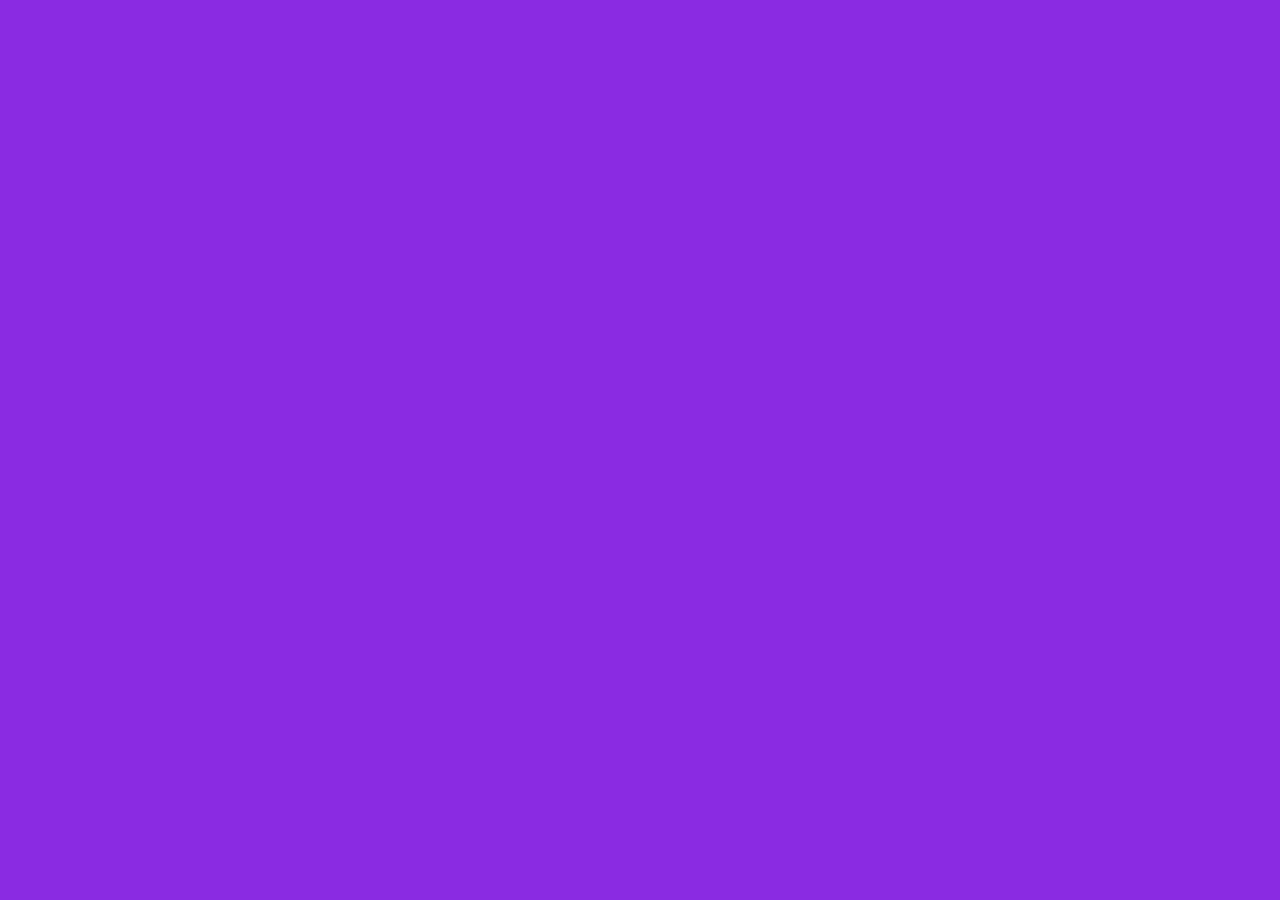
==== index.html @ 91e0a44c "add files base" ====
<!DOCTYPE html>
<html lang="FR">
  <head>
    <meta charset="UTF-8" />
    <meta name="viewport" content="width=device-width, initial-scale=1.0" />
    <link rel="stylesheet" href="./Pages/index.css" />
    <meta name="description" content="Description du site internet" />
    <title>Nouveu Projet</title>
  </head>
  <body>
    <header></header>
    <main></main>
    <footer></footer>
  </body>
</html>
---- Pages/index.css ----
* {
  box-sizing: border-box;
  margin: 0px;
  padding: 0px;
  /*border: 1px solid black;*/
}
body {
  background-color: blueviolet;
  font-family: Verdana, Geneva, Tahoma, sans-serif;
  line-height: 1.5;
  margin: 0px;
  padding: 0px;
}
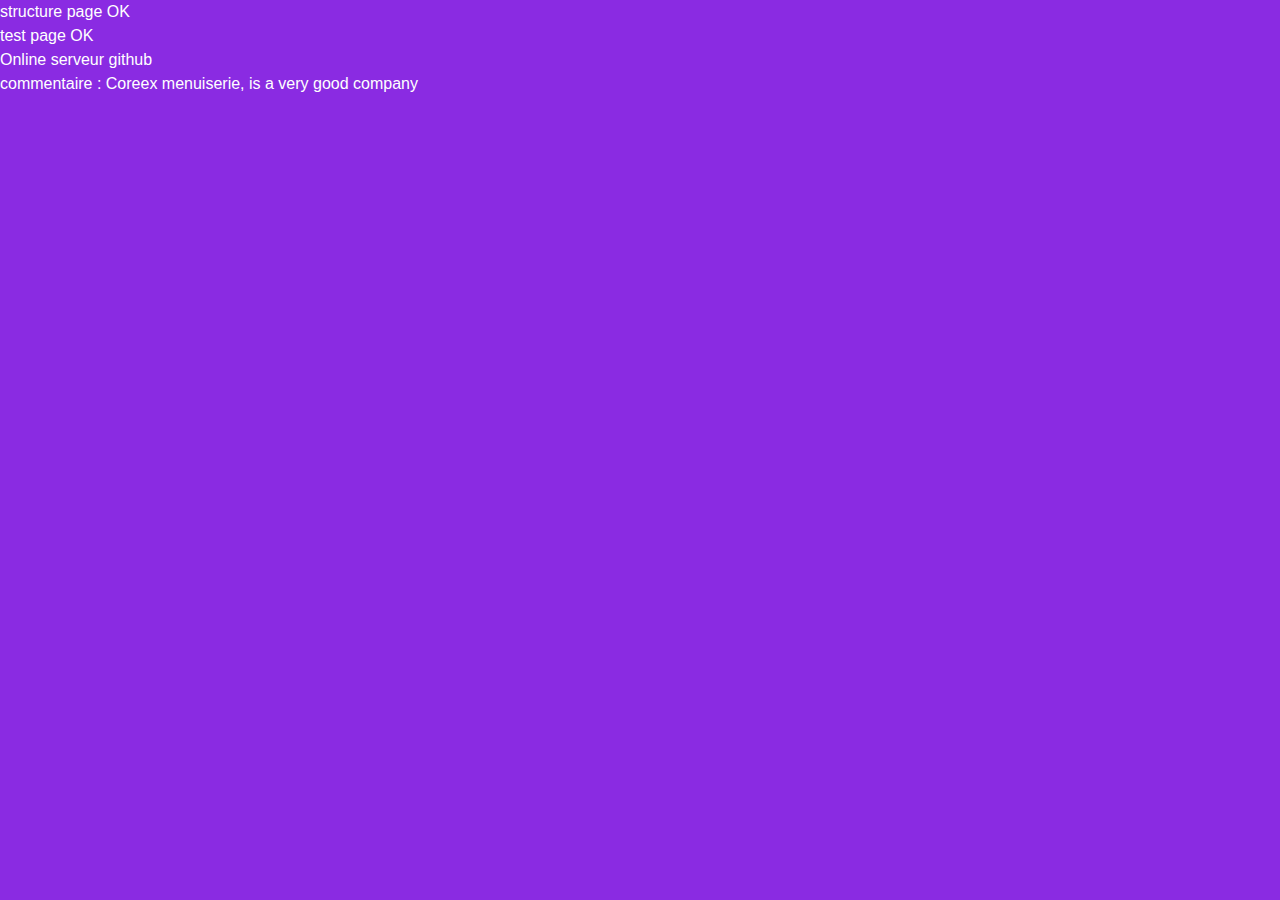
==== commit 7776e728: "structure page ok" ====
--- a/index.html
+++ b/index.html
@@ -5,11 +5,16 @@
     <meta name="viewport" content="width=device-width, initial-scale=1.0" />
     <link rel="stylesheet" href="./Pages/index.css" />
     <meta name="description" content="Description du site internet" />
-    <title>Nouveu Projet</title>
+    <title>Coreex menuiserie | Samy Echardour</title>
   </head>
   <body>
     <header></header>
-    <main></main>
+    <main>
+      <p>structure page OK</p>
+      <p>test page OK</p>
+      <p>Online serveur github</p>
+      <p>commentaire : Coreex menuiserie, is a very good company</p>
+    </main>
     <footer></footer>
   </body>
 </html>
--- a/Pages/index.css
+++ b/Pages/index.css
@@ -10,4 +10,8 @@
   line-height: 1.5;
   margin: 0px;
   padding: 0px;
+
+  p {
+    color: white;
+  }
 }
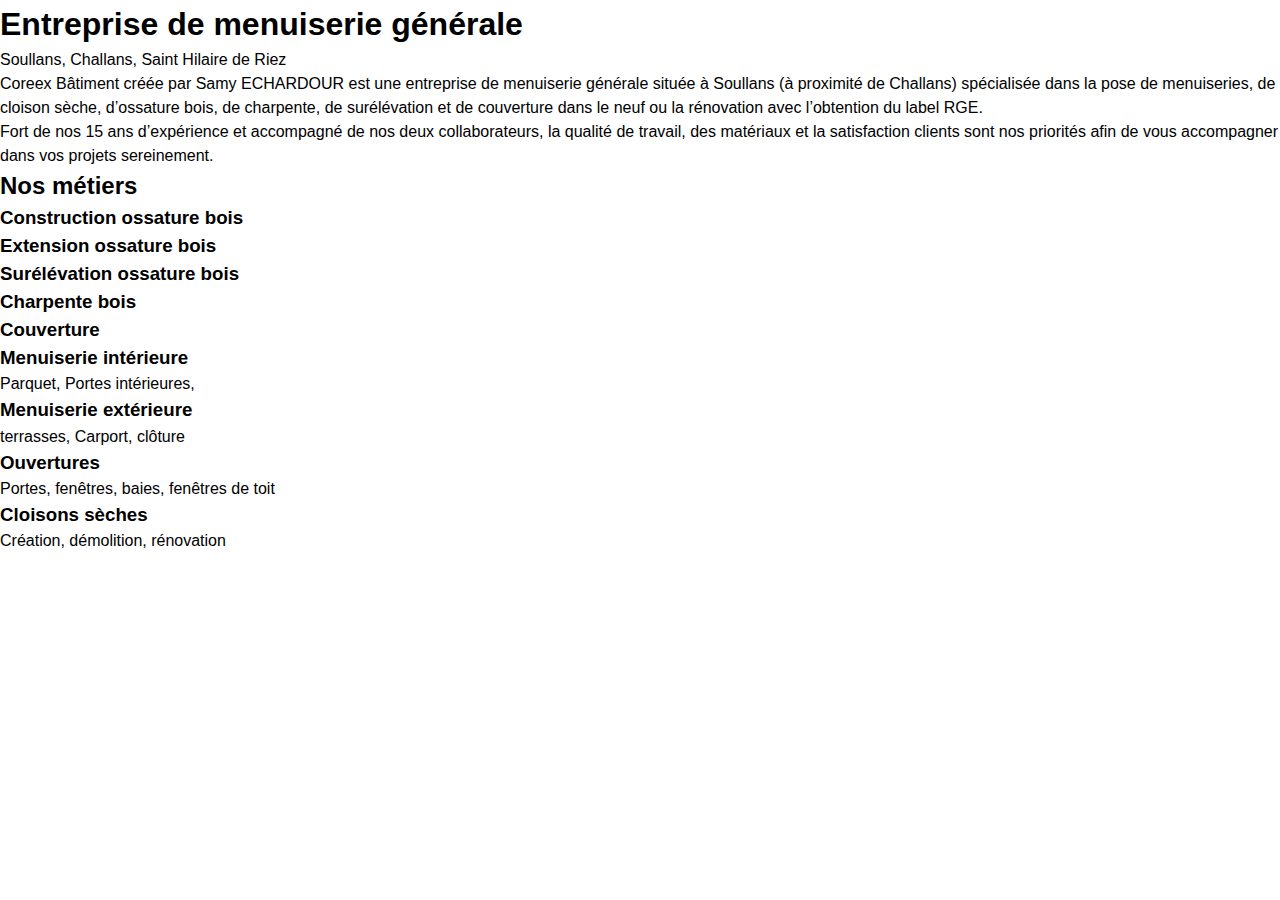
==== commit b0e7b55f: "change page index et charpente" ====
--- a/index.html
+++ b/index.html
@@ -3,17 +3,60 @@
   <head>
     <meta charset="UTF-8" />
     <meta name="viewport" content="width=device-width, initial-scale=1.0" />
-    <link rel="stylesheet" href="./Pages/index.css" />
-    <meta name="description" content="Description du site internet" />
+    <link rel="stylesheet" href="./index.css" />
+    <meta name="description" content="Entreprise de menuiserie générale située à Soullans, spécialisée dans la pose de menuiseries, de cloison sèche, d’ossature bois, de charpente, de surélévation et de couverture dans le neuf ou la rénovation avec l’obtention du label RGE." />
     <title>Coreex menuiserie | Samy Echardour</title>
   </head>
   <body>
     <header></header>
     <main>
-      <p>structure page OK</p>
-      <p>test page OK</p>
-      <p>Online serveur github</p>
-      <p>commentaire : Coreex menuiserie, is a very good company</p>
+      <h1>Entreprise de menuiserie générale</h1>
+      <p>Soullans, Challans, Saint Hilaire de Riez</p>
+      <p>Coreex Bâtiment créée par Samy ECHARDOUR est une entreprise de menuiserie générale située à Soullans (à proximité de Challans) spécialisée dans la pose de menuiseries, de cloison sèche, d’ossature bois, de charpente, de surélévation et de couverture dans le neuf ou la rénovation avec l’obtention du label RGE.</p>
+
+      <p>Fort de nos 15 ans d’expérience et accompagné de nos deux collaborateurs, la qualité de travail, des matériaux et la satisfaction clients sont nos priorités afin de vous accompagner dans vos projets sereinement.</p>
+
+      <h2>Nos métiers</h2>
+
+      <section class="métier">
+        <h3>Construction ossature bois</h3>
+      </section>
+
+      <section class="métier">
+        <h3>Extension ossature bois</h3>
+      </section>
+
+      <section class="métier">
+        <h3>Surélévation ossature bois</h3>
+      </section>
+
+      <section class="métier">
+        <h3>Charpente bois</h3>
+      </section>
+
+      <section class="métier">
+        <h3>Couverture</h3>
+      </section>
+
+      <section class="métier">
+        <h3>Menuiserie intérieure</h3>
+        <p>Parquet, Portes intérieures,</p>
+      </section>
+
+      <section class="métier">
+        <h3>Menuiserie extérieure</h3>
+        <p>terrasses, Carport, clôture</p>
+      </section>
+
+      <section class="métier">
+        <h3>Ouvertures</h3>
+        <p>Portes, fenêtres, baies, fenêtres de toit</p>
+      </section>
+
+      <section class="métier">
+        <h3>Cloisons sèches</h3>
+        <p>Création, démolition, rénovation</p>
+      </section>
     </main>
     <footer></footer>
   </body>
--- a/index.css
+++ b/index.css
@@ -0,0 +1,13 @@
+* {
+  box-sizing: border-box;
+  margin: 0px;
+  padding: 0px;
+  /*border: 1px solid black;*/
+}
+body {
+  background-color: white;
+  font-family: Verdana, Geneva, Tahoma, sans-serif;
+  line-height: 1.5;
+  margin: 0px;
+  padding: 0px;
+}
